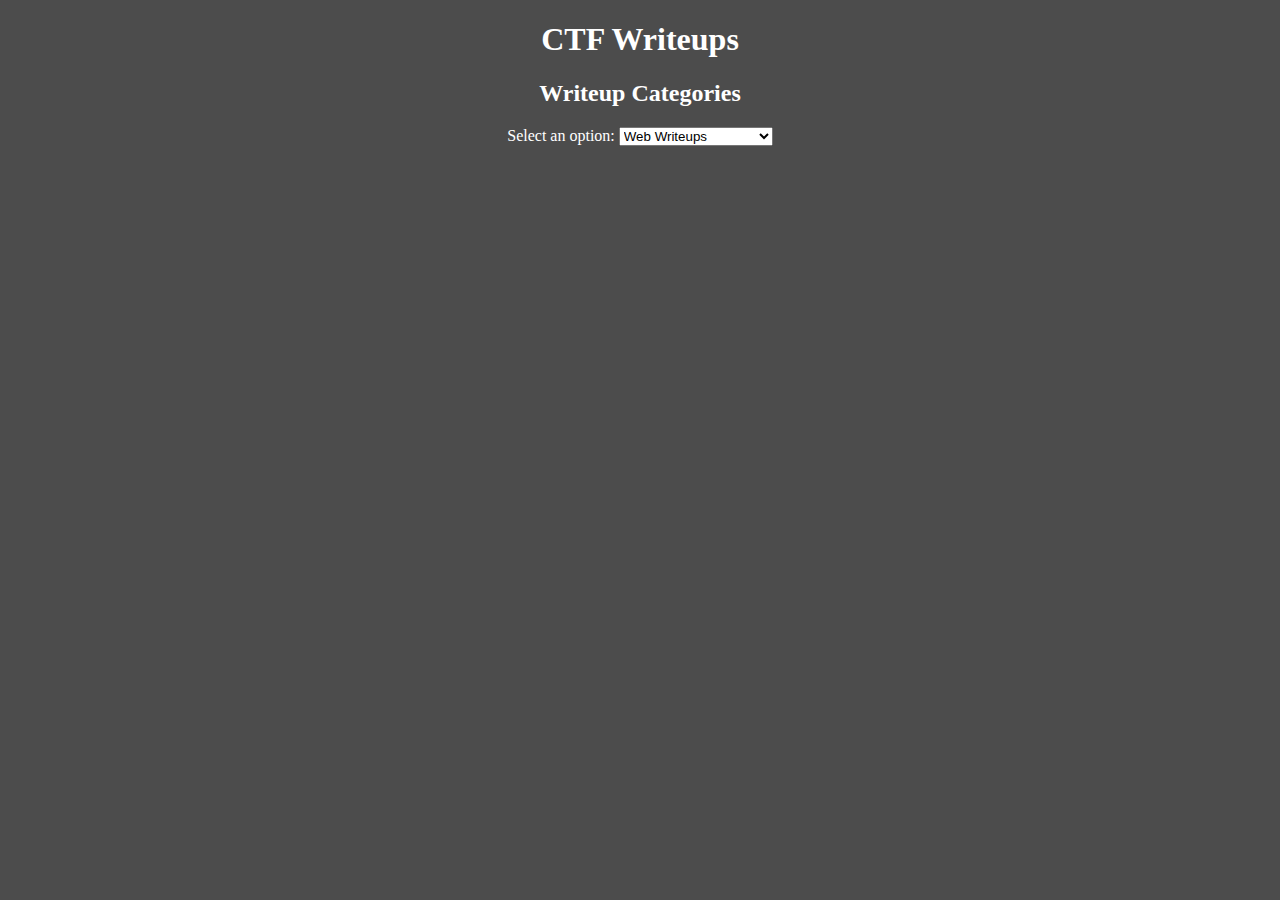
==== index.html @ 6b879454 "Added redirect" ====
<!DOCTYPE html>
<html>
  <head>
    <title>CTF Writeups</title>
	<link rel="stylesheet" type="text/css" href="styles.css">
  </head>
  <body>
    <h1>CTF Writeups</h1>
    <h2 id="categories">Writeup Categories</h2>
    <label for="dropdown">Select an option:</label>
	<select id="dropdown" onchange="redirect()">
	  <option value="1">Web Writeups</option>
	  <option value="2">Forensics Writeups</option>
	  <option value="3">Crypto Writeups</option>
	  <option value="4">Binary Writeups</option>
	  <option value="5">OSINT Writeups</option>
	  <option value="6">MISC Writeups</option>
	  <option value="7">Root Me Writeups</option>
	  <option value="8">Root Me Too Writeups</option>
	</select>
	<script>
	function redirect() {
	  var selectedValue = document.querySelector("select").value;
	  switch(selectedValue){
	    case "1":
		  window.location.href = "/web/web-writeups.html";
		  break;
		case "2":
		  window.location.href = "/forensics/forensic.html";
		  break;
		case "3":
		  window.location.href = "/crypto/cryptography.html";
		  break;
		case "4":
		  window.location.href = "/binary/binary.html";
		  break;
		case "5":
		  window.location.href = "/osint/intel.html";
		  break;
		case "6":
		  window.location.href = "/misc/miscellaneous.html";
		  break;
		case "7":
		  window.location.href = "/root-me/root1.html";
		  break;
		case "8":
		  window.location.href = "/root-me-too/root2.html";
		  break;
		}
    }
	</script>
  </body>
</html>
---- styles.css ----
body {
  background-color: #4C4C4C;
  color: #FFFFFF;
  text-align: center;
}

h1 {
  text-align: center;
}

ul {
  list-style-type: circle;
  text-align: none;
}

li {
  padding: 10px;
  color: #FFFFFF;
}
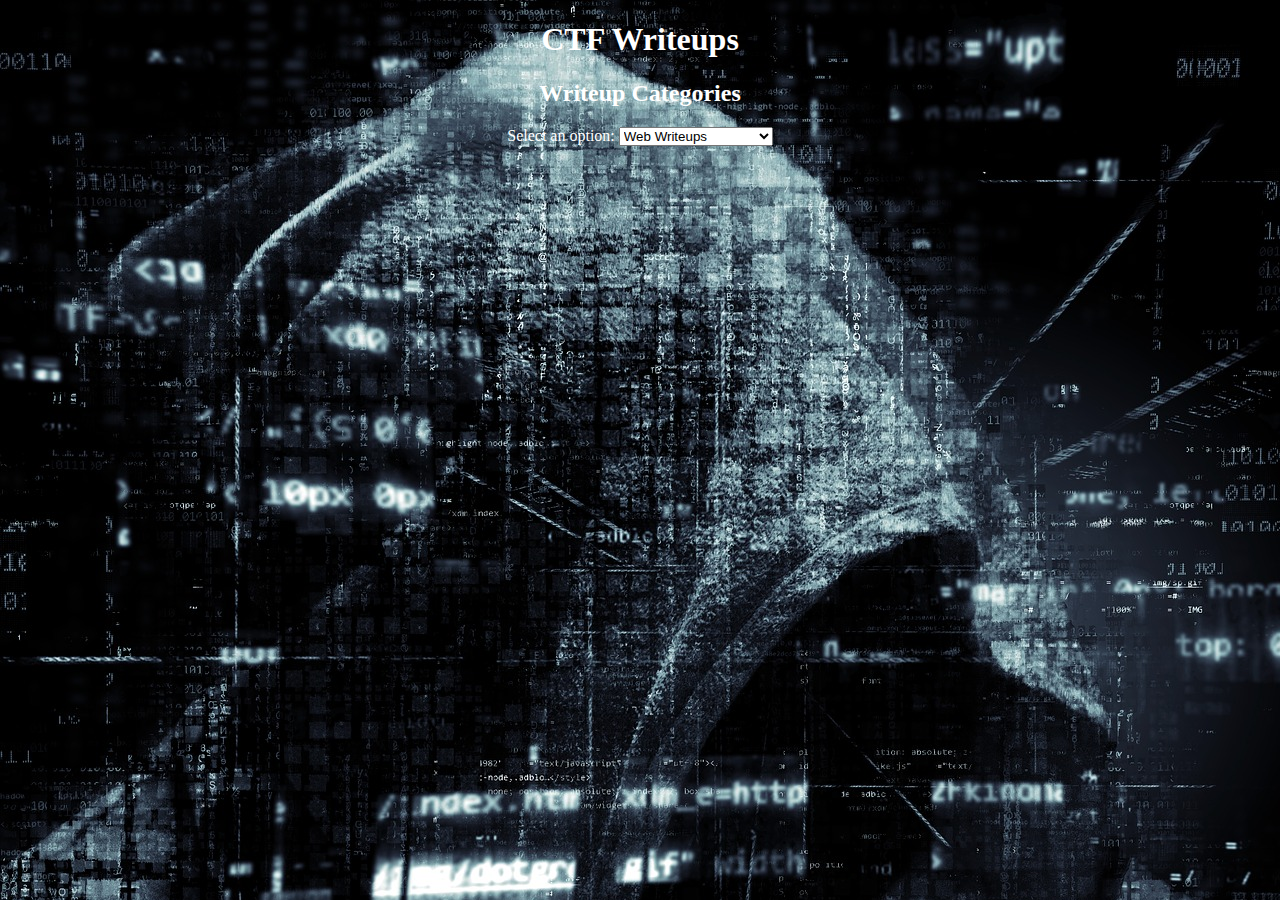
==== commit 8206f052: "Updated BG" ====
--- a/index.html
+++ b/index.html
@@ -3,6 +3,12 @@
   <head>
     <title>CTF Writeups</title>
 	<link rel="stylesheet" type="text/css" href="styles.css">
+	<style>
+	body {
+	  background-image: url('bg.jpg');
+	  background-repeat: no-repeat;
+	}
+	</style>
   </head>
   <body>
     <h1>CTF Writeups</h1>
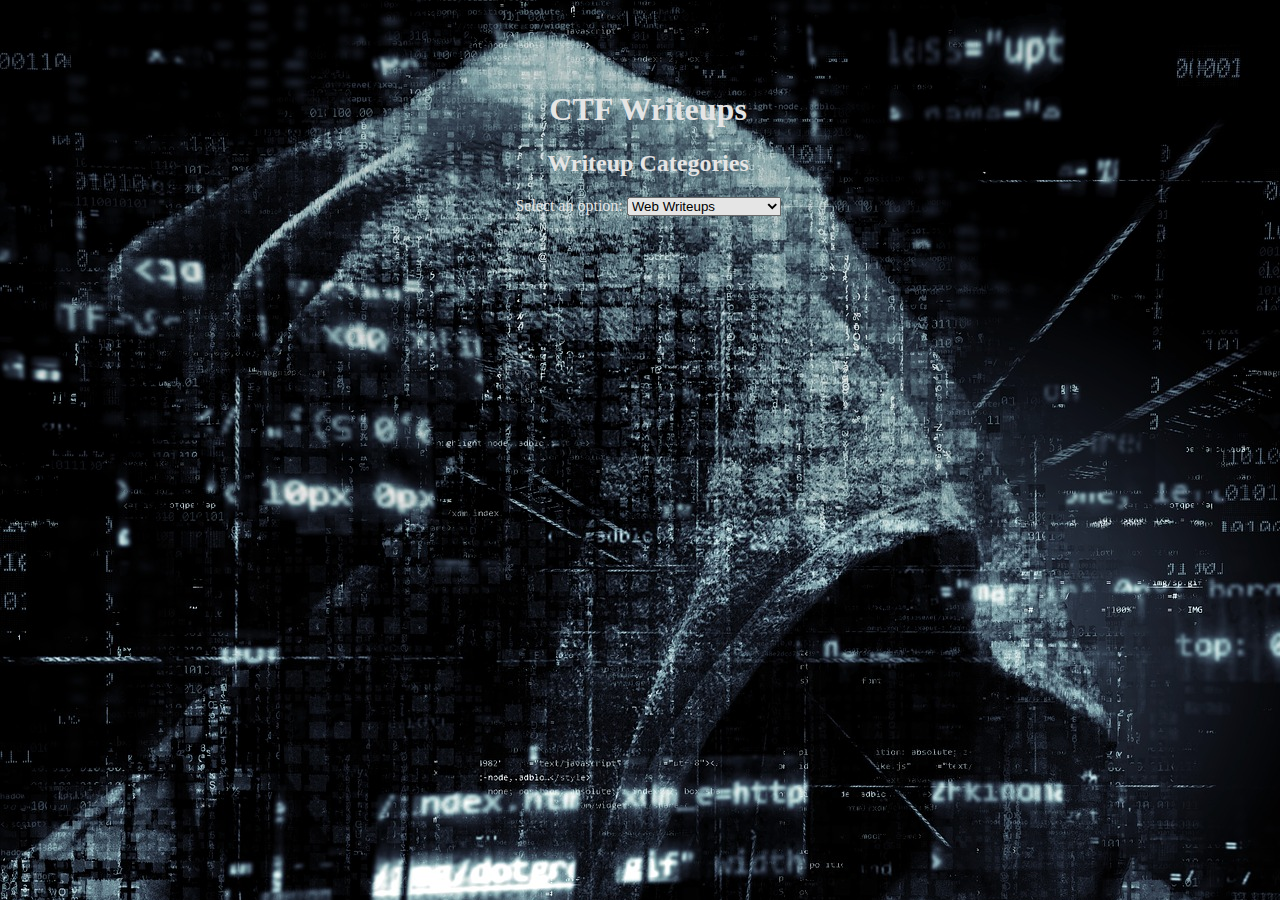
==== commit 501df5d2: "Added overlay" ====
--- a/index.html
+++ b/index.html
@@ -55,5 +55,6 @@
 		}
     }
 	</script>
+    <div id="overlay"></div>
   </body>
 </html>
--- a/styles.css
+++ b/styles.css
@@ -2,18 +2,23 @@
   background-color: #4C4C4C;
   color: #FFFFFF;
   text-align: center;
+  position: absolute;
+  top: 15%;
+  left: 50%;
+  transform: translate(-50%, -50%);
 }
 
 h1 {
   text-align: center;
 }
 
-ul {
-  list-style-type: circle;
-  text-align: none;
+#overlay {
+  position: fixed; 
+  top: 0;
+  left: 0;
+  transform: translate(-50%, -50%);
+  width: 100vw; 
+  height: 100vh;
+  background-color: rgba(0, 0, 0, 0.1); 
+  z-index: 1; 
 }
-
-li {
-  padding: 10px;
-  color: #FFFFFF;
-}
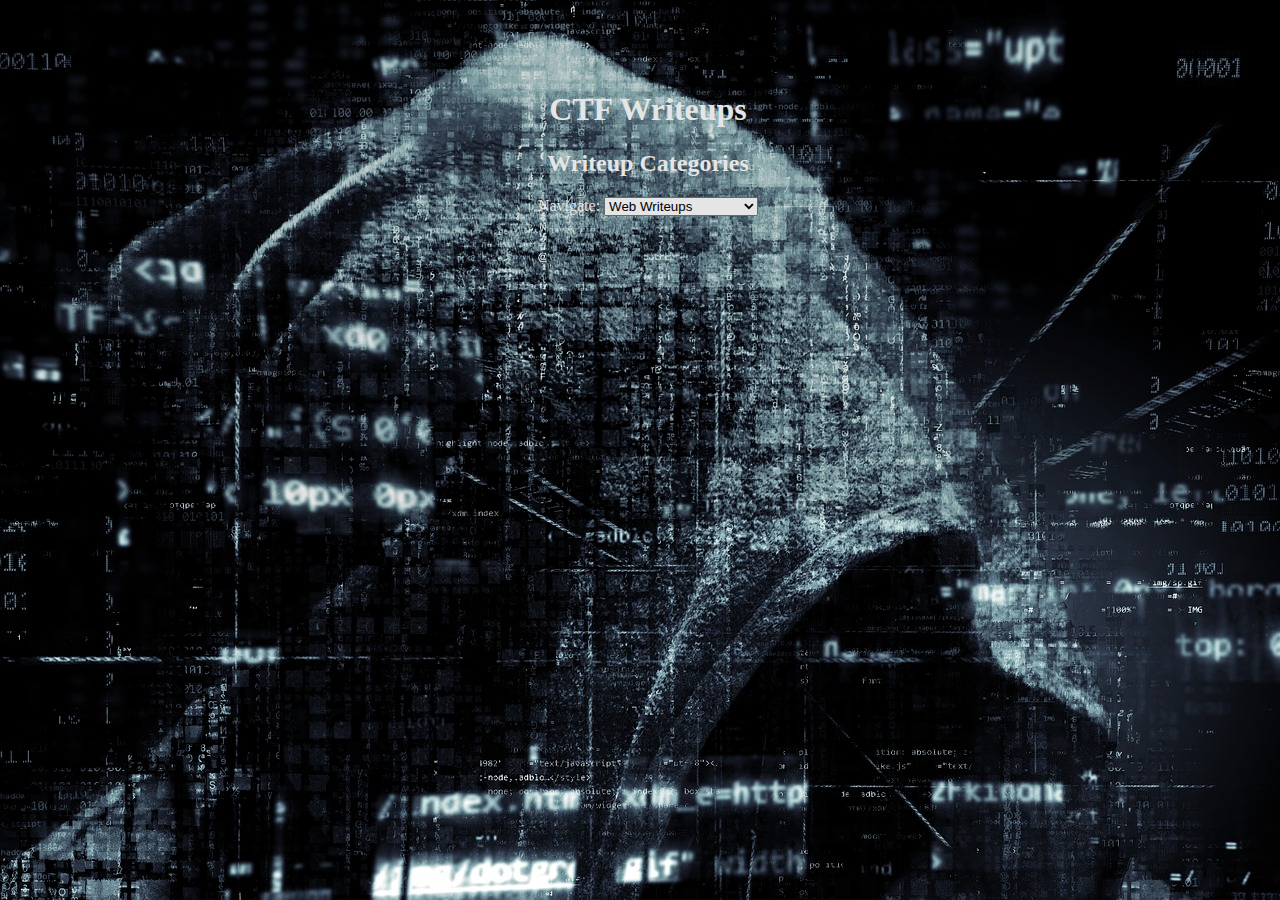
==== commit 03281d73: "created content for binary.html" ====
--- a/index.html
+++ b/index.html
@@ -11,50 +11,52 @@
 	</style>
   </head>
   <body>
-    <h1>CTF Writeups</h1>
-    <h2 id="categories">Writeup Categories</h2>
-    <label for="dropdown">Select an option:</label>
-	<select id="dropdown" onchange="redirect()">
-	  <option value="1">Web Writeups</option>
-	  <option value="2">Forensics Writeups</option>
-	  <option value="3">Crypto Writeups</option>
-	  <option value="4">Binary Writeups</option>
-	  <option value="5">OSINT Writeups</option>
-	  <option value="6">MISC Writeups</option>
-	  <option value="7">Root Me Writeups</option>
-	  <option value="8">Root Me Too Writeups</option>
-	</select>
-	<script>
-	function redirect() {
-	  var selectedValue = document.querySelector("select").value;
-	  switch(selectedValue){
-	    case "1":
-		  window.location.href = "/web/web-writeups.html";
-		  break;
-		case "2":
-		  window.location.href = "/forensics/forensic.html";
-		  break;
-		case "3":
-		  window.location.href = "/crypto/cryptography.html";
-		  break;
-		case "4":
-		  window.location.href = "/binary/binary.html";
-		  break;
-		case "5":
-		  window.location.href = "/osint/intel.html";
-		  break;
-		case "6":
-		  window.location.href = "/misc/miscellaneous.html";
-		  break;
-		case "7":
-		  window.location.href = "/root-me/root1.html";
-		  break;
-		case "8":
-		  window.location.href = "/root-me-too/root2.html";
-		  break;
-		}
-    }
-	</script>
     <div id="overlay"></div>
+	<div id="content-container">
+      <h1>CTF Writeups</h1>
+      <h2 id="categories">Writeup Categories</h2>
+      <label for="dropdown">Navigate:</label>
+	  <select id="dropdown" onchange="redirect()">
+	    <option value="1">Web Writeups</option>
+	    <option value="2">Forensics Writeups</option>
+	    <option value="3">Crypto Writeups</option>
+	    <option value="4">Binary Writeups</option>
+	    <option value="5">OSINT Writeups</option>
+	    <option value="6">MISC Writeups</option>
+	    <option value="7">Root Me Writeups</option>
+	    <option value="8">Root Me Too Writeups</option>
+	  </select>
+	  <script>
+	  function redirect() {
+	    var selectedValue = document.querySelector("select").value;
+	    switch(selectedValue){
+	      case "1":
+		    window.location.href = "/web/web-writeups.html";
+		    break;
+		  case "2":
+		    window.location.href = "/forensics/forensic.html";
+		    break;
+		  case "3":
+		    window.location.href = "/crypto/cryptography.html";
+		    break;
+		  case "4":
+		    window.location.href = "/binary/binary.html";
+		    break;
+		  case "5":
+		    window.location.href = "/osint/intel.html";
+		    break;
+		  case "6":
+		    window.location.href = "/misc/miscellaneous.html";
+		    break;
+		  case "7":
+		    window.location.href = "/root-me/root1.html";
+		    break;
+		  case "8":
+		    window.location.href = "/root-me-too/root2.html";
+		    break;
+		  }
+      }
+	  </script>
+	</div>
   </body>
 </html>
--- a/styles.css
+++ b/styles.css
@@ -19,6 +19,13 @@
   transform: translate(-50%, -50%);
   width: 100vw; 
   height: 100vh;
-  background-color: rgba(0, 0, 0, 0.1); 
-  z-index: 1; 
+  background-color: rgba(0, 0, 0, 0.1);
+  z-index: 1;
+  pointer-events: none;
 }
+
+#content-container {
+  z-index: 2;
+}
+
+
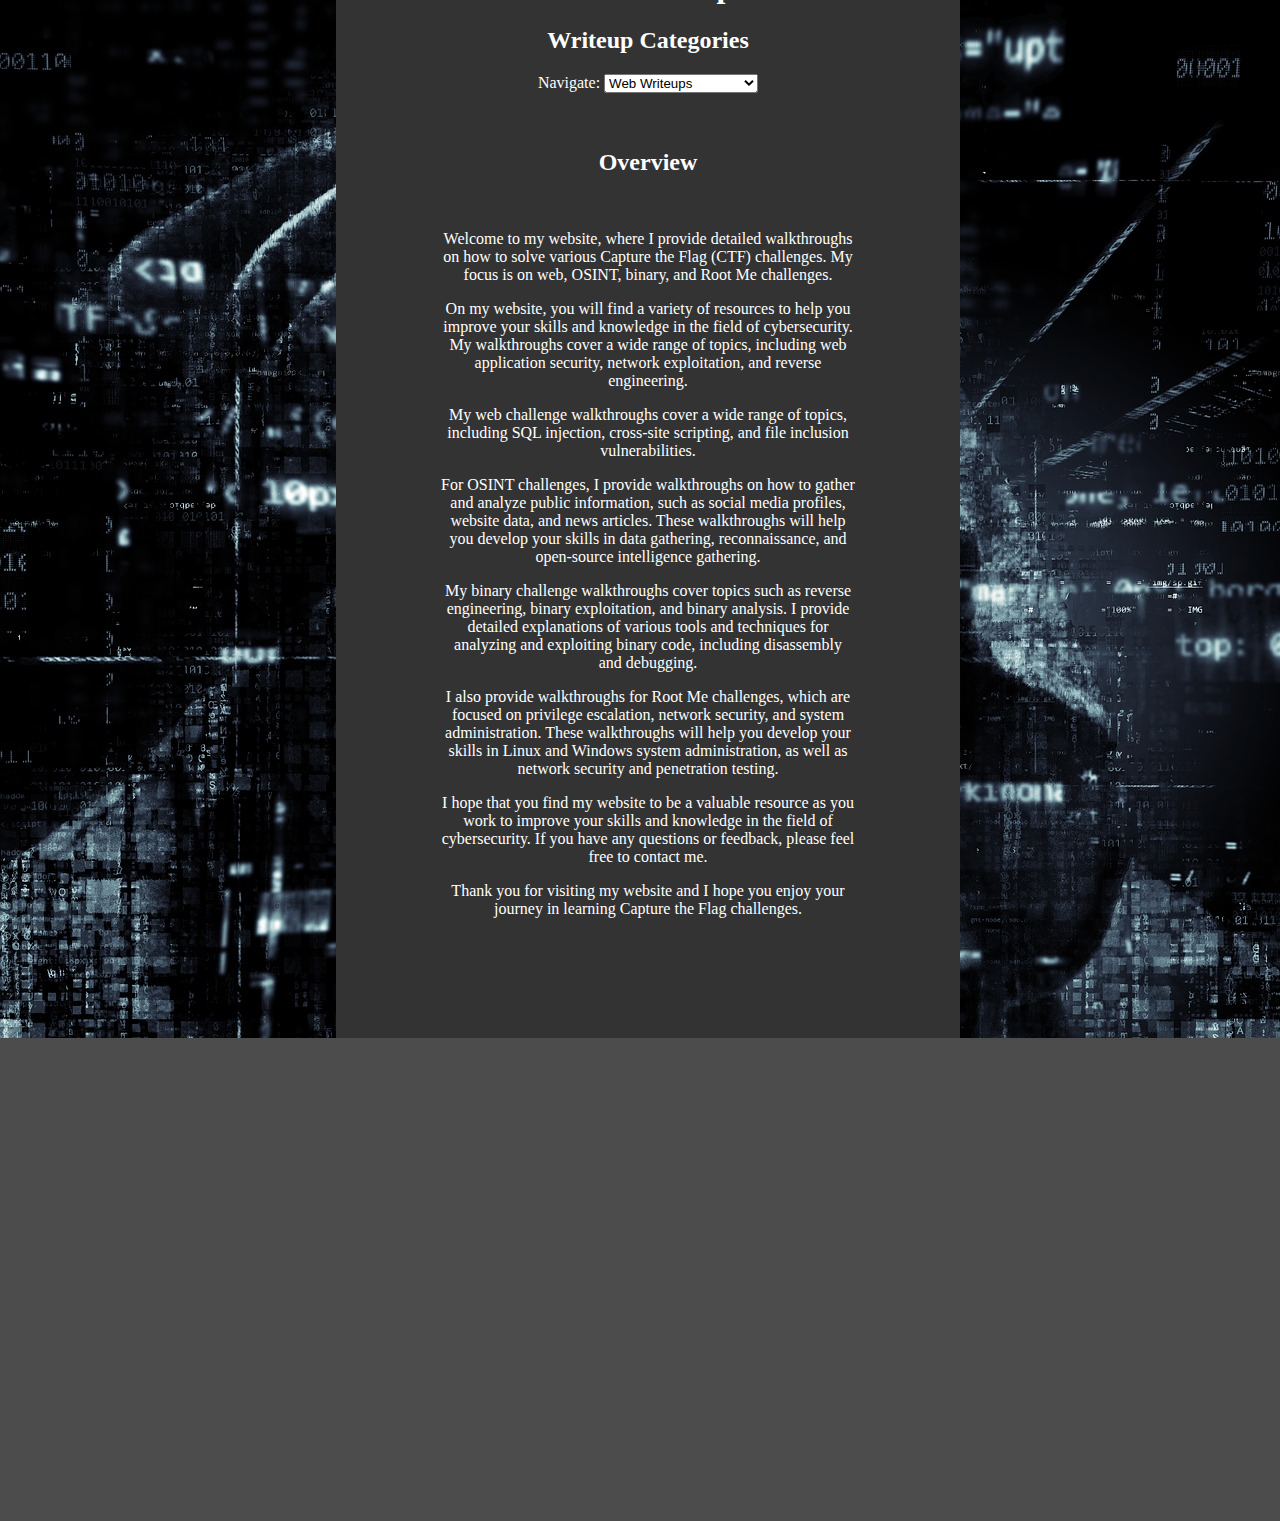
==== commit 4cfe472d: "Added CSS and HTML" ====
--- a/index.html
+++ b/index.html
@@ -8,11 +8,41 @@
 	  background-image: url('bg.jpg');
 	  background-repeat: no-repeat;
 	}
+	
+	a:link {
+      color: #FFFFFF;
+      background-color: transparent;
+      text-decoration: underline;
+    }
+
+    a:visited {
+      color: #94F4ED;
+      background-color: transparent;
+      text-decoration: underline;
+    }
 	</style>
   </head>
   <body>
-    <div id="overlay"></div>
 	<div id="content-container">
+	  <br />
+	  <br />
+	  <br />
+	  <br />
+	  <br />
+	  <br />
+	  <br />
+	  <br />
+	  <br />
+	  <br />
+	  <br />
+	  <br />
+	  <br />
+	  <br />
+	  <br />
+	  <br />
+	  <br />
+	  <br />
+	  <div id="block">
       <h1>CTF Writeups</h1>
       <h2 id="categories">Writeup Categories</h2>
       <label for="dropdown">Navigate:</label>
@@ -57,6 +87,19 @@
 		  }
       }
 	  </script>
+	  <br />
+	  <br />
+	  <br />
+	  <h2>Overview</h2>
+	  <br />
+	  <p>Welcome to my website, where I provide detailed walkthroughs on how to solve various Capture the Flag (CTF) challenges. My focus is on web, OSINT, binary, and Root Me challenges.</p>
+	  <p>On my website, you will find a variety of resources to help you improve your skills and knowledge in the field of cybersecurity. My walkthroughs cover a wide range of topics, including web application security, network exploitation, and reverse engineering.</p>
+	  <p>My web challenge walkthroughs cover a wide range of topics, including SQL injection, cross-site scripting, and file inclusion vulnerabilities.</p>
+	  <p>For OSINT challenges, I provide walkthroughs on how to gather and analyze public information, such as social media profiles, website data, and news articles. These walkthroughs will help you develop your skills in data gathering, reconnaissance, and open-source intelligence gathering.</p>
+	  <p>My binary challenge walkthroughs cover topics such as reverse engineering, binary exploitation, and binary analysis. I provide detailed explanations of various tools and techniques for analyzing and exploiting binary code, including disassembly and debugging.</p>
+	  <p>I also provide walkthroughs for Root Me challenges, which are focused on privilege escalation, network security, and system administration. These walkthroughs will help you develop your skills in Linux and Windows system administration, as well as network security and penetration testing.</p>
+	  <p>I hope that you find my website to be a valuable resource as you work to improve your skills and knowledge in the field of cybersecurity. If you have any questions or feedback, please feel free to contact me.</p>
+	  <p>Thank you for visiting my website and I hope you enjoy your journey in learning Capture the Flag challenges.</p>
 	</div>
   </body>
 </html>
--- a/styles.css
+++ b/styles.css
@@ -3,7 +3,7 @@
   color: #FFFFFF;
   text-align: center;
   position: absolute;
-  top: 15%;
+  top: 30%;
   left: 50%;
   transform: translate(-50%, -50%);
 }
@@ -12,20 +12,30 @@
   text-align: center;
 }
 
-#overlay {
-  position: fixed; 
-  top: 0;
-  left: 0;
-  transform: translate(-50%, -50%);
-  width: 100vw; 
-  height: 100vh;
-  background-color: rgba(0, 0, 0, 0.1);
-  z-index: 1;
-  pointer-events: none;
+#block {
+  background-color: #333333;
+  padding: 105px;
 }
+
+.center {
+  display: block;
+  margin-left: auto;
+  margin-right: auto;
+  width: 50%;
+}
+
 
 #content-container {
   z-index: 2;
 }
 
+li {
+  color: #FFFFFF;
+}
 
+pre code {
+  background-color: grey;
+  border: 1px solid #999;
+  display: block;
+  padding: 10px;
+}
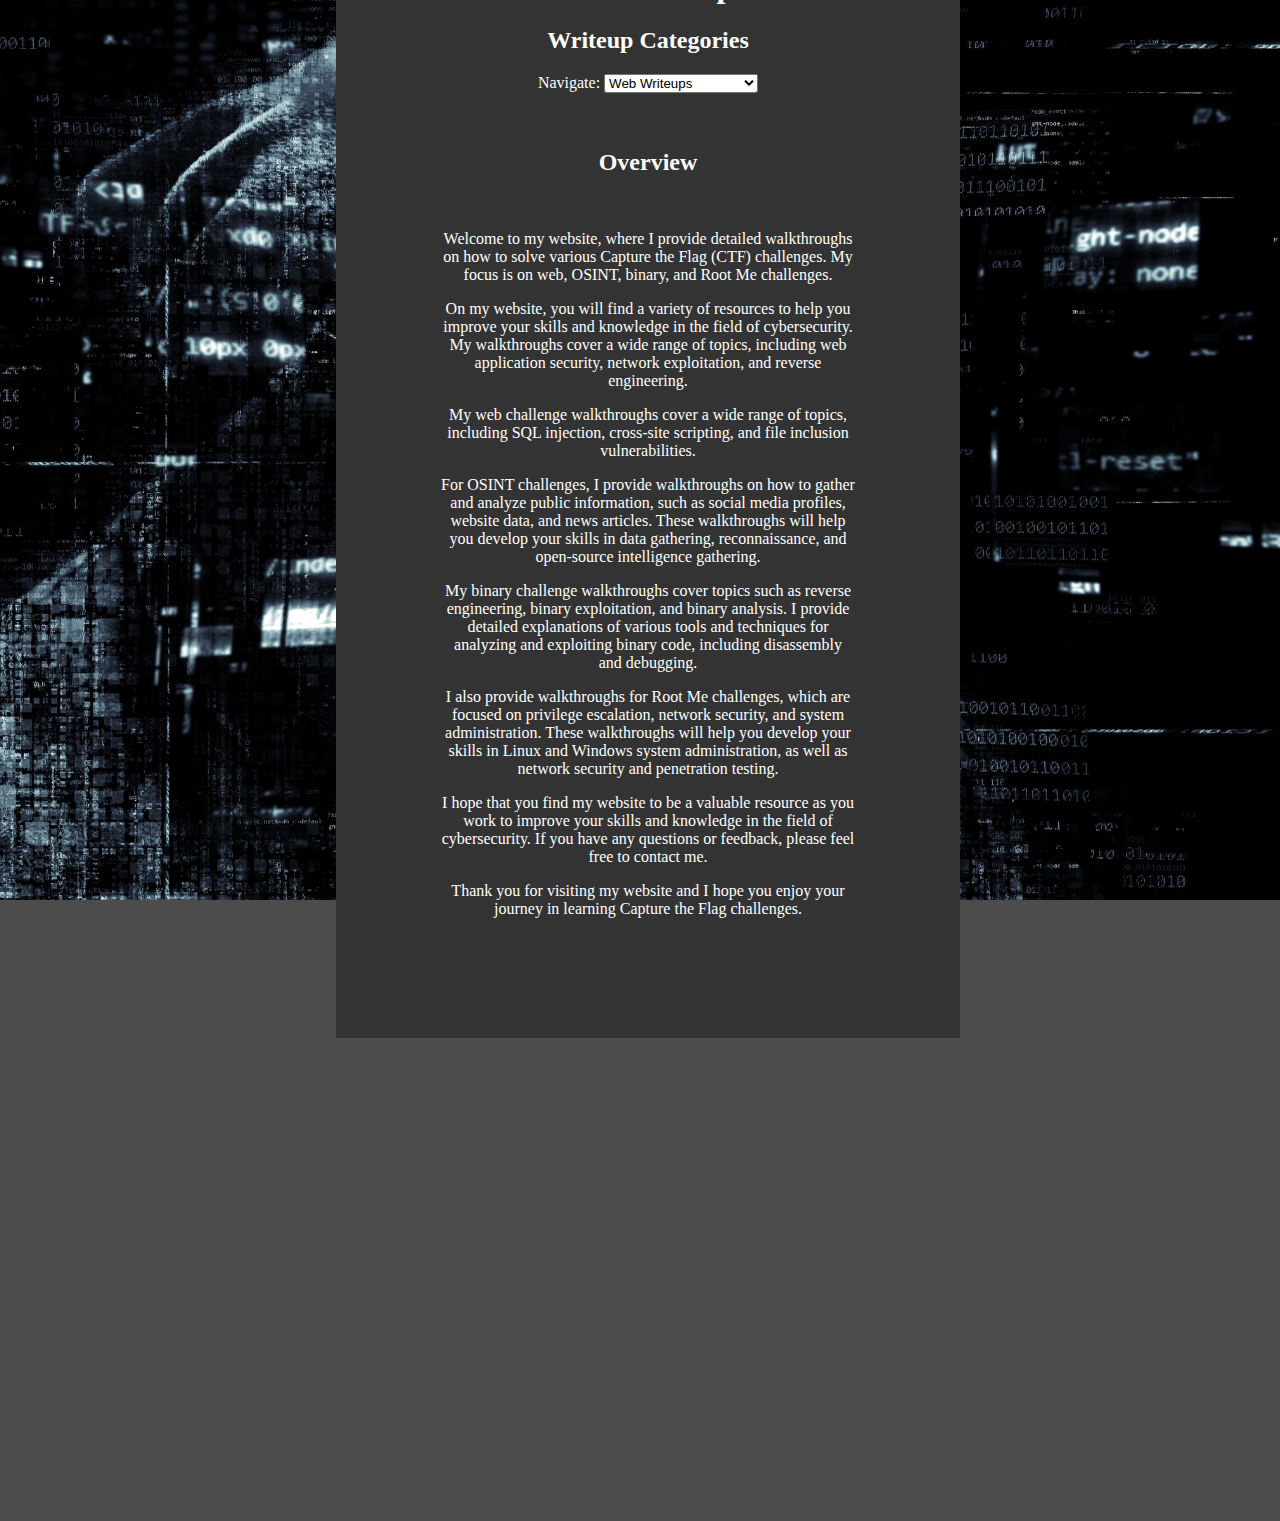
==== commit 2243b90f: "Added fixed size for BG" ====
--- a/index.html
+++ b/index.html
@@ -7,6 +7,8 @@
 	body {
 	  background-image: url('bg.jpg');
 	  background-repeat: no-repeat;
+	  background-attachment: fixed;
+	  background-size: cover;
 	}
 	
 	a:link {
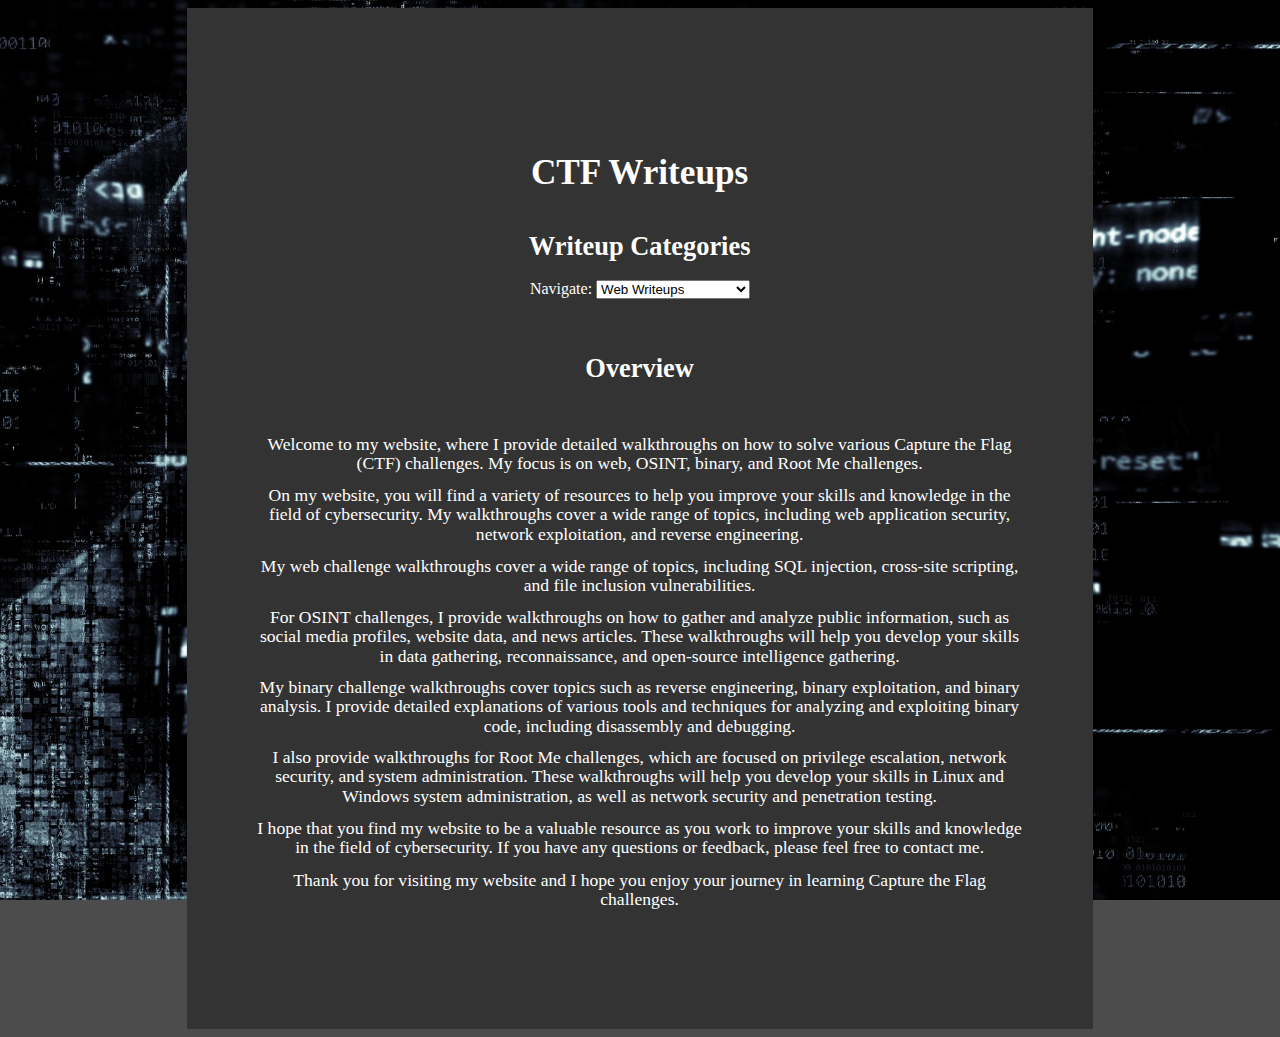
==== commit 633f4225: "Made various changes" ====
--- a/index.html
+++ b/index.html
@@ -25,25 +25,6 @@
 	</style>
   </head>
   <body>
-	<div id="content-container">
-	  <br />
-	  <br />
-	  <br />
-	  <br />
-	  <br />
-	  <br />
-	  <br />
-	  <br />
-	  <br />
-	  <br />
-	  <br />
-	  <br />
-	  <br />
-	  <br />
-	  <br />
-	  <br />
-	  <br />
-	  <br />
 	  <div id="block">
       <h1>CTF Writeups</h1>
       <h2 id="categories">Writeup Categories</h2>
--- a/styles.css
+++ b/styles.css
@@ -2,19 +2,27 @@
   background-color: #4C4C4C;
   color: #FFFFFF;
   text-align: center;
-  position: absolute;
   top: 30%;
   left: 50%;
-  transform: translate(-50%, -50%);
+  min-height: 100vh;
 }
 
 h1 {
   text-align: center;
+  padding: 20px;
 }
 
 #block {
   background-color: #333333;
   padding: 105px;
+  overflow: visible;
+  text-overflow: ellipsis;
+  width: 55%;
+  margin: 0 auto;
+}
+
+#block p, #block h1, #block h2, #block h3, #block label, #block pre code {
+  transform: scale(1.1);
 }
 
 .center {
@@ -24,18 +32,19 @@
   width: 50%;
 }
 
-
-#content-container {
-  z-index: 2;
+pre code {
+  background-color: grey;
+  border: .5px solid #999;
+  display: block;
+  width: 30%;
+  margin: 0 auto;
+  padding: 5px;
+  box-shadow: 0 4px 8px 0 rgba(0, 0, 0, 0.2), 0 6px 20px 0 rgba(0, 0, 0, 0.19);
 }
 
-li {
-  color: #FFFFFF;
+#links {
+  margin: 0 auto;
+  padding-right: 35px;
+  list-style-position: inside;
 }
 
-pre code {
-  background-color: grey;
-  border: 1px solid #999;
-  display: block;
-  padding: 10px;
-}
